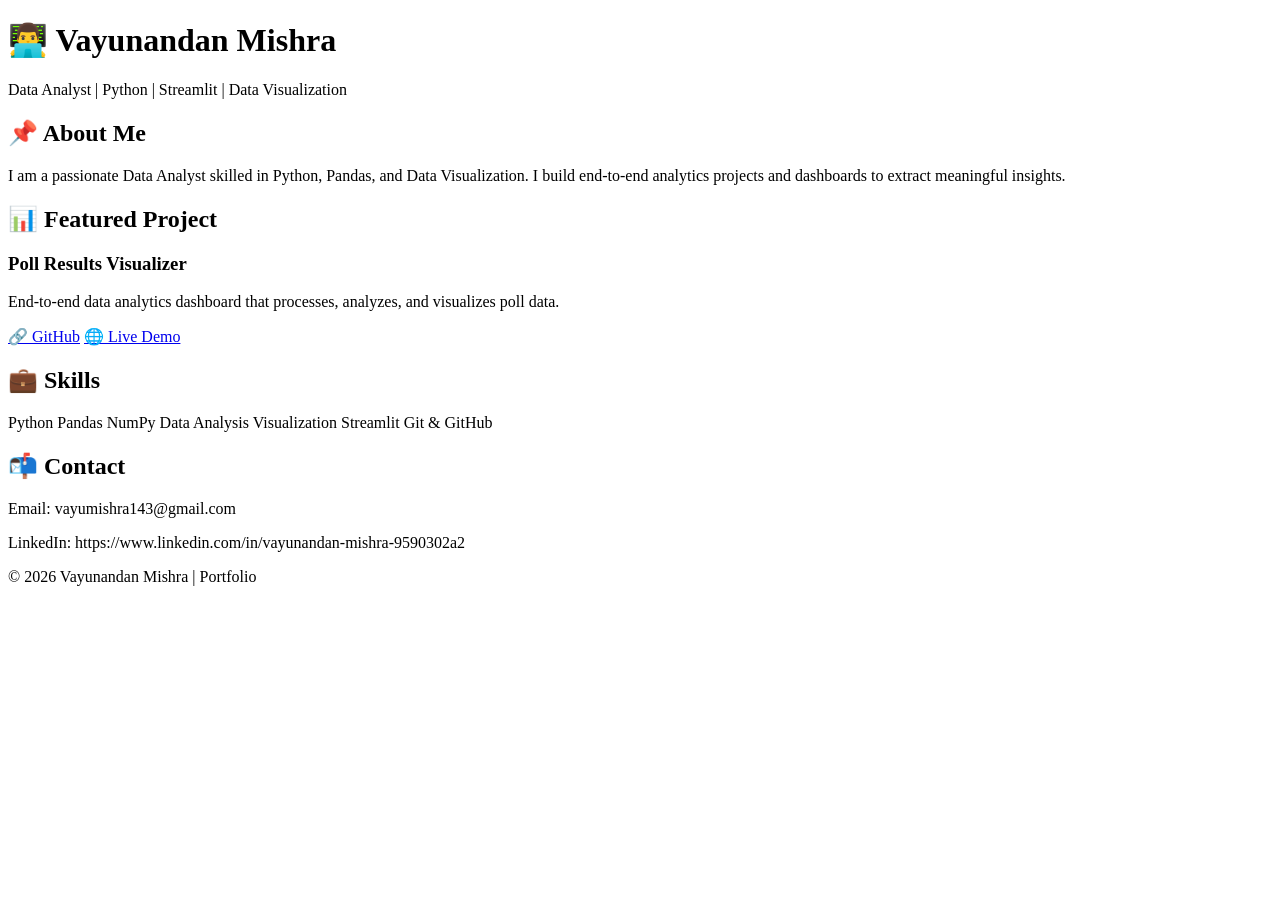
==== index.html @ 00f9da72 "Add initial HTML structure for portfolio website" ====
<!DOCTYPE html>
<html lang="en">
<head>
    <meta charset="UTF-8">
    <title>Vayunandan | Data Analyst Portfolio</title>
    <link rel="stylesheet" href="style.css">
</head>

<body>

<!-- HEADER -->
<header>
    <h1>👨‍💻 Vayunandan Mishra</h1>
    <p>Data Analyst | Python | Streamlit | Data Visualization</p>
</header>

<!-- ABOUT -->
<section>
    <h2>📌 About Me</h2>
    <p>
        I am a passionate Data Analyst skilled in Python, Pandas, and Data Visualization.
        I build end-to-end analytics projects and dashboards to extract meaningful insights.
    </p>
</section>

<!-- PROJECT -->
<section>
    <h2>📊 Featured Project</h2>

    <div class="project-card">
        <h3>Poll Results Visualizer</h3>
        <p>
            End-to-end data analytics dashboard that processes, analyzes, and visualizes poll data.
        </p>

        <div class="buttons">
            <a href="https://github.com/Vayu-143/Poll-Results-Visualizer" target="_blank">🔗 GitHub</a>
            <a href="https://poll-results-visualizer-rrd77mb6ytuwkw3vbnbnz9.streamlit.app" target="_blank">🌐 Live Demo</a>
        </div>
    </div>
</section>

<!-- SKILLS -->
<section>
    <h2>💼 Skills</h2>

    <div class="skills">
        <span>Python</span>
        <span>Pandas</span>
        <span>NumPy</span>
        <span>Data Analysis</span>
        <span>Visualization</span>
        <span>Streamlit</span>
        <span>Git & GitHub</span>
    </div>
</section>

<!-- CONTACT -->
<section>
    <h2>📬 Contact</h2>
    <p>Email: vayumishra143@gmail.com</p>
    <p>LinkedIn: https://www.linkedin.com/in/vayunandan-mishra-9590302a2</p>
</section>

<footer>
    <p>© 2026 Vayunandan Mishra | Portfolio</p>
</footer>

</body>
</html>
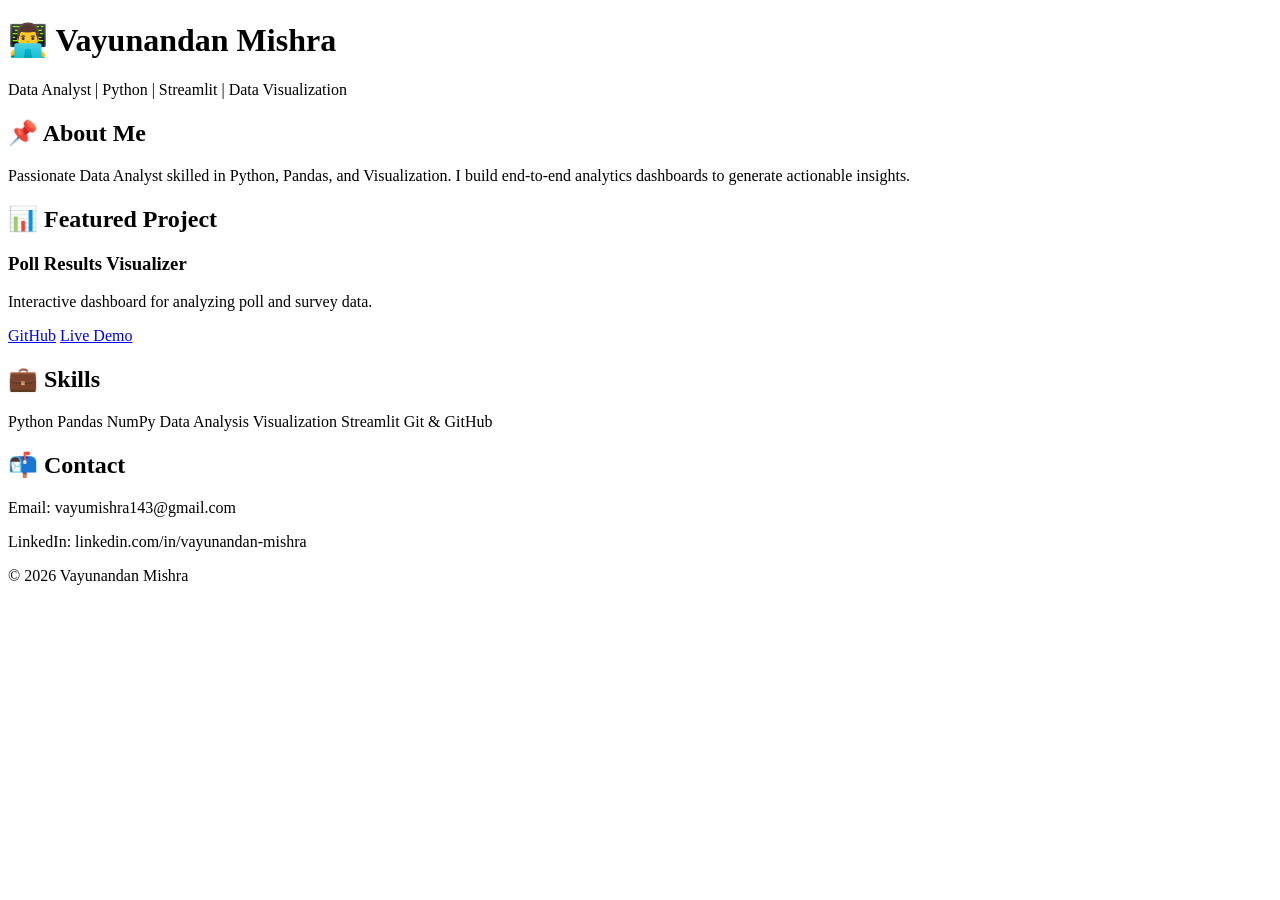
==== commit 67321eec: "Update index.html" ====
--- a/index.html
+++ b/index.html
@@ -2,69 +2,71 @@
 <html lang="en">
 <head>
     <meta charset="UTF-8">
-    <title>Vayunandan | Data Analyst Portfolio</title>
+    <title>Vayu Mishra Portfolio</title>
     <link rel="stylesheet" href="style.css">
 </head>
 
 <body>
 
-<!-- HEADER -->
-<header>
-    <h1>👨‍💻 Vayunandan Mishra</h1>
-    <p>Data Analyst | Python | Streamlit | Data Visualization</p>
-</header>
+<div class="container">
 
-<!-- ABOUT -->
-<section>
-    <h2>📌 About Me</h2>
-    <p>
-        I am a passionate Data Analyst skilled in Python, Pandas, and Data Visualization.
-        I build end-to-end analytics projects and dashboards to extract meaningful insights.
-    </p>
-</section>
+    <!-- HEADER -->
+    <header>
+        <h1>👨‍💻 Vayunandan Mishra</h1>
+        <p>Data Analyst | Python | Streamlit | Data Visualization</p>
+    </header>
 
-<!-- PROJECT -->
-<section>
-    <h2>📊 Featured Project</h2>
+    <!-- ABOUT -->
+    <section class="card">
+        <h2>📌 About Me</h2>
+        <p>
+            Passionate Data Analyst skilled in Python, Pandas, and Visualization.
+            I build end-to-end analytics dashboards to generate actionable insights.
+        </p>
+    </section>
 
-    <div class="project-card">
-        <h3>Poll Results Visualizer</h3>
-        <p>
-            End-to-end data analytics dashboard that processes, analyzes, and visualizes poll data.
-        </p>
+    <!-- PROJECT -->
+    <section class="card">
+        <h2>📊 Featured Project</h2>
 
-        <div class="buttons">
-            <a href="https://github.com/Vayu-143/Poll-Results-Visualizer" target="_blank">🔗 GitHub</a>
-            <a href="https://poll-results-visualizer-rrd77mb6ytuwkw3vbnbnz9.streamlit.app" target="_blank">🌐 Live Demo</a>
+        <div class="project-card">
+            <h3>Poll Results Visualizer</h3>
+            <p>Interactive dashboard for analyzing poll and survey data.</p>
+
+            <div class="buttons">
+                <a href="https://github.com/Vayu-143/Poll-Results-Visualizer" target="_blank">GitHub</a>
+                <a href="https://poll-results-visualizer-rrd77mb6ytuwkw3vbnbnz9.streamlit.app" target="_blank">Live Demo</a>
+            </div>
         </div>
-    </div>
-</section>
+    </section>
 
-<!-- SKILLS -->
-<section>
-    <h2>💼 Skills</h2>
+    <!-- SKILLS -->
+    <section class="card">
+        <h2>💼 Skills</h2>
 
-    <div class="skills">
-        <span>Python</span>
-        <span>Pandas</span>
-        <span>NumPy</span>
-        <span>Data Analysis</span>
-        <span>Visualization</span>
-        <span>Streamlit</span>
-        <span>Git & GitHub</span>
-    </div>
-</section>
+        <div class="skills">
+            <span>Python</span>
+            <span>Pandas</span>
+            <span>NumPy</span>
+            <span>Data Analysis</span>
+            <span>Visualization</span>
+            <span>Streamlit</span>
+            <span>Git & GitHub</span>
+        </div>
+    </section>
 
-<!-- CONTACT -->
-<section>
-    <h2>📬 Contact</h2>
-    <p>Email: vayumishra143@gmail.com</p>
-    <p>LinkedIn: https://www.linkedin.com/in/vayunandan-mishra-9590302a2</p>
-</section>
+    <!-- CONTACT -->
+    <section class="card">
+        <h2>📬 Contact</h2>
+        <p>Email: vayumishra143@gmail.com</p>
+        <p>LinkedIn: linkedin.com/in/vayunandan-mishra</p>
+    </section>
 
-<footer>
-    <p>© 2026 Vayunandan Mishra | Portfolio</p>
-</footer>
+    <footer>
+        <p>© 2026 Vayunandan Mishra</p>
+    </footer>
+
+</div>
 
 </body>
 </html>
--- a/style.css
+++ b/style.css
@@ -0,0 +1,70 @@
+<!DOCTYPE html>
+<html lang="en">
+<head>
+    <meta charset="UTF-8">
+    <title>Vayunandan | Data Analyst Portfolio</title>
+    <link rel="stylesheet" href="style.css">
+</head>
+
+<body>
+
+<!-- HEADER -->
+<header>
+    <h1>👨‍💻 Vayunandan Mishra</h1>
+    <p>Data Analyst | Python | Streamlit | Data Visualization</p>
+</header>
+
+<!-- ABOUT -->
+<section>
+    <h2>📌 About Me</h2>
+    <p>
+        I am a passionate Data Analyst skilled in Python, Pandas, and Data Visualization.
+        I build end-to-end analytics projects and dashboards to extract meaningful insights.
+    </p>
+</section>
+
+<!-- PROJECT -->
+<section>
+    <h2>📊 Featured Project</h2>
+
+    <div class="project-card">
+        <h3>Poll Results Visualizer</h3>
+        <p>
+            End-to-end data analytics dashboard that processes, analyzes, and visualizes poll data.
+        </p>
+
+        <div class="buttons">
+            <a href="https://github.com/Vayu-143/Poll-Results-Visualizer" target="_blank">🔗 GitHub</a>
+            <a href="https://poll-results-visualizer-rrd77mb6ytuwkw3vbnbnz9.streamlit.app" target="_blank">🌐 Live Demo</a>
+        </div>
+    </div>
+</section>
+
+<!-- SKILLS -->
+<section>
+    <h2>💼 Skills</h2>
+
+    <div class="skills">
+        <span>Python</span>
+        <span>Pandas</span>
+        <span>NumPy</span>
+        <span>Data Analysis</span>
+        <span>Visualization</span>
+        <span>Streamlit</span>
+        <span>Git & GitHub</span>
+    </div>
+</section>
+
+<!-- CONTACT -->
+<section>
+    <h2>📬 Contact</h2>
+    <p>Email: vayumishra143@gmail.com</p>
+    <p>LinkedIn: https://www.linkedin.com/in/vayunandan-mishra-9590302a2</p>
+</section>
+
+<footer>
+    <p>© 2026 Vayunandan Mishra | Portfolio</p>
+</footer>
+
+</body>
+</html>
